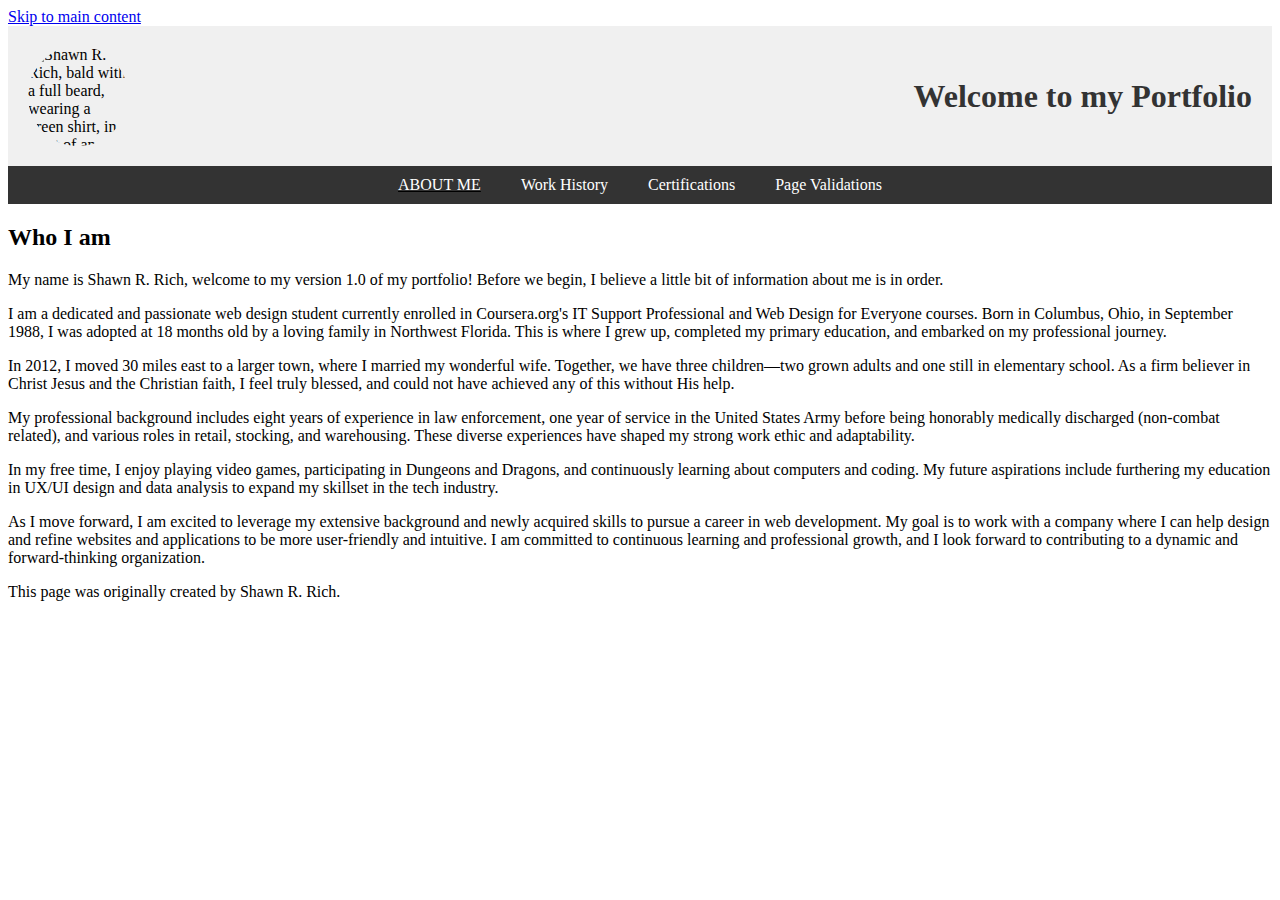
==== index.html @ 4244ed7b "Add files via upload" ====
<!DOCTYPE html>
<html lang="en-us">
 <head>
	<meta charset="UTF-8">
	<meta name="viewport" content="width=device-width, initial-scale=1.0">
	<title>Portfolio</title>
	<link rel="stylesheet" href="stylesheet/style.css">  
	<link rel="stylesheet" href="stylesheet/breakpoints.css">
<script src = "stylesheet/script.js"></script>
</head>
<body>
<a href="#main_content"> Skip to main content</a>
	<header>
		<div class="banner">
			<img src="https://scontent-atl3-2.xx.fbcdn.net/v/t39.30808-1/467441657_9665792896770685_7597785562860785062_n.jpg?stp=dst-jpg_s480x480_tt6&_nc_cat=111&ccb=1-7&_nc_sid=e99d92&_nc_ohc=3hFImm5YJXAQ7kNvgHL4ANi&_nc_zt=24&_nc_ht=scontent-atl3-2.xx&_nc_gid=AL3trr3s9cuyc8L6Xq1p_Du&oh=00_AYDl9nlKV0I5ji5MBAZLatTsweMah8AaHLDCBddwOY5kDg&oe=67A18B40" alt="Shawn R. Rich, bald with a full beard, wearing a green shirt, in front of an off-white background">
			<h1>Welcome to my Portfolio</h1>
		</div>
		<nav class="navbar">
			<ul>
				<li class="current"><a href="index.html">About Me</a></li>
				<li><a href="workHistory.html">Work History</a></li>
				<li><a href="certifications.html">Certifications</a></li>
				<li><a href="validation.html">Page Validations</a></li>
			</ul>
		</nav>
	</header>
<main id="main_content">
	<div class="about">
		<h2>Who I am</h2>
			<p>My name is Shawn R. Rich, welcome to my version 1.0 of my portfolio! Before we begin, I believe a little bit of information about me is in order.</p> 
			<p>I am a dedicated and passionate web design student currently enrolled in Coursera.org's IT Support Professional and Web Design for Everyone courses. Born in Columbus, Ohio, in September 1988, I was adopted at 18 months old by a loving family in Northwest Florida. This is where I grew up, completed my primary education, and embarked on my professional journey.</p>
			<p>In 2012, I moved 30 miles east to a larger town, where I married my wonderful wife. Together, we have three children—two grown adults and one still in elementary school. As a firm believer in Christ Jesus and the Christian faith, I feel truly blessed, and could not have achieved any of this without His help.</p>
			<p>My professional background includes eight years of experience in law enforcement, one year of service in the United States Army before being honorably medically discharged (non-combat related), and various roles in retail, stocking, and warehousing. These diverse experiences have shaped my strong work ethic and adaptability.</p>
			<p>In my free time, I enjoy playing video games, participating in Dungeons and Dragons, and continuously learning about computers and coding. My future aspirations include furthering my education in UX/UI design and data analysis to expand my skillset in the tech industry.</p>
			<p>As I move forward, I am excited to leverage my extensive background and newly acquired skills to pursue a career in web development. My goal is to work with a company where I can help design and refine websites and applications to be more user-friendly and intuitive. I am committed to continuous learning and professional growth, and I look forward to contributing to a dynamic and forward-thinking organization.</p>
	</div>
</main>
<footer>
	<p>This page was originally created by Shawn R. Rich.</p>
</footer>

</body>
</html>
---- stylesheet/style.css ----
.banner {
    display: flex;
    align-items: center;
    justify-content: space-between;
    background-color: #f0f0f0;
    padding: 20px;
}

.banner img {
    border-radius: 50%;
    width: 100px;
    height: 100px;
}

.banner h1 {
    margin-left: 20px;
    font-size: 2rem;
    color: #333;
}

.navbar {
    display: flex;
    justify-content: center; 
    background-color: #333;
	position: relative;

}

.navbar ul {
    list-style: none;
    padding: 0;
    margin: 0;
    display: flex;
}

.navbar ul li {
    margin: 0 10px;
}

.navbar ul li a {
    color: white;
    text-decoration: none;
    padding: 10px;
    display: block;
}

.current {
    text-transform: uppercase;
    text-decoration: underline;
    background-color: transparent;
}

.grid{
	display: flex;
	flex-wrap: wrap;
	gap: 10px;
}
	
.grid img{
	width: 45%;
	height: auto;
	border: 1px solid black;
	object-fit: fit;
	transition: transform 0.3s ease-in-out;
}

#history{
	text-align: center;
	border: 1px solid black;
	padding: 2vw;
	margin: 3vw;
	background-color: #8080801f;
}

#certs{
	border: 5px solid black;
	padding: 1vw;
	margin: 2vw;
	background-color: #8080801f;
}

#cert_descriptions{
	border: 1px solid black;
	padding: 1vw;
	margin: 1vw;
	background-color: #8080801f;
}

#proof{
	border: 5px solid black;
	padding: 1vw;
	margin: 2vw;
	background-color: #8080801f;
}
	
@media (prefers-reduced-motion: reduce) {
        animation: none;
        transition: none;
        scroll-behavior: auto;
    }
}

@media (prefers-color-scheme: dark) {
    body {
        background-color: #121212;
        color: #e0e0e0;
    }

    #history, #certs, #cert_descriptions {
        border: 1px solid #e0e0e0;
        background-color: #333;
    }

    .navbar {
        background-color: #333;
    }

    .navbar ul li a {
        color: #e0e0e0;
    }

    .banner {
        background-color: #333;
    }

    .banner h1 {
        color: #e0e0e0;
    }

    .banner img {
        border: 1px solid #e0e0e0;
    }
}
---- stylesheet/breakpoints.css ----
@media screen and (min-width: 762px) {
    .grid img {
        width: 30%; 
    }
}

@media screen and (min-width: 1439px) {
    .grid img {
        width: 22.5%; 
    }
	
}

@media screen and (min-width: 1919px) {
    .grid img {
        width: 20%; 
    }
}
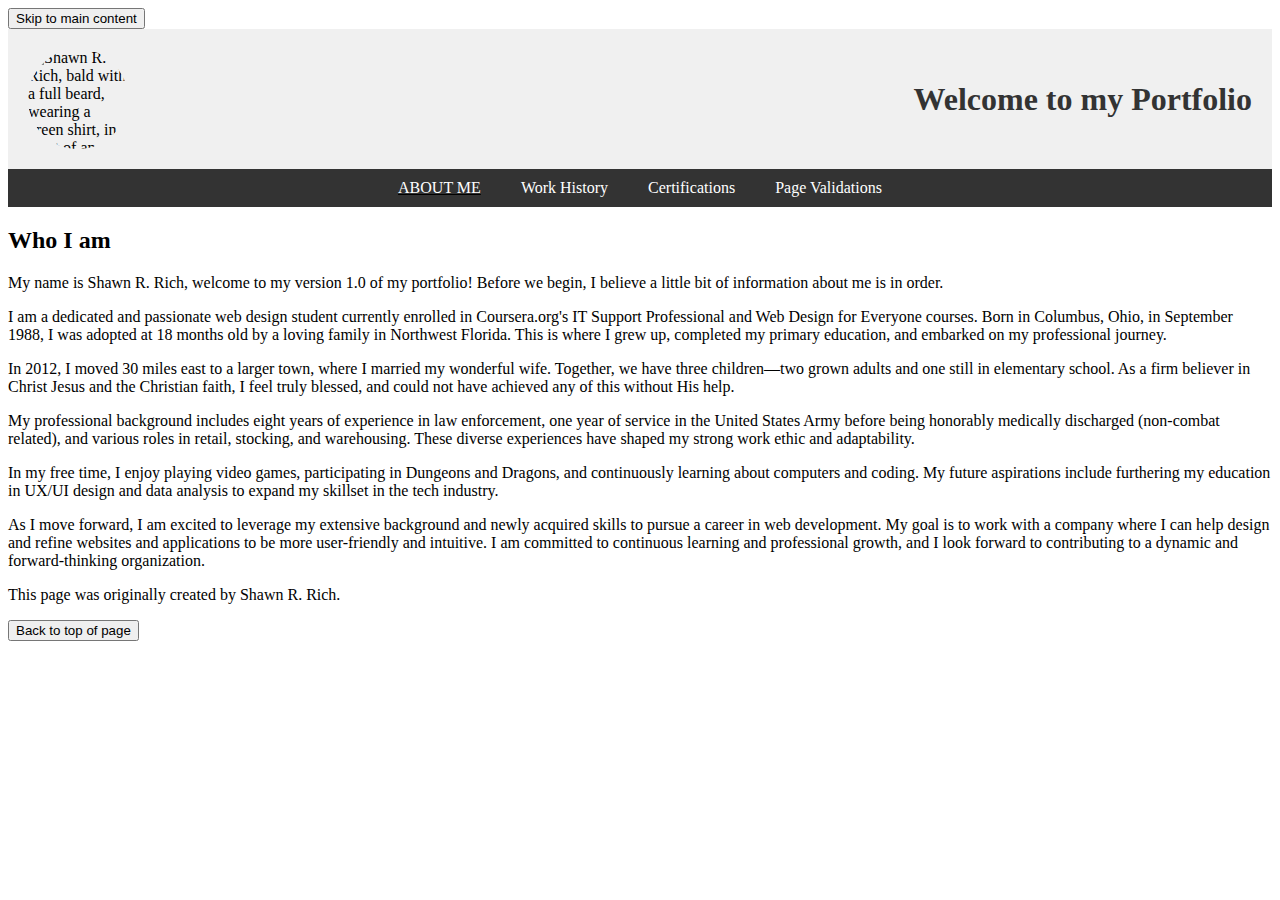
==== commit ed5618e6: "Update index.html" ====
--- a/index.html
+++ b/index.html
@@ -8,8 +8,9 @@
 	<link rel="stylesheet" href="stylesheet/breakpoints.css">
 <script src = "stylesheet/script.js"></script>
 </head>
-<body>
-<a href="#main_content"> Skip to main content</a>
+<body id="Top">
+<button id="skipButton" onclick="location.href='#main_content'">Skip to main content</button>
+
 	<header>
 		<div class="banner">
 			<img src="https://scontent-atl3-2.xx.fbcdn.net/v/t39.30808-1/467441657_9665792896770685_7597785562860785062_n.jpg?stp=dst-jpg_s480x480_tt6&_nc_cat=111&ccb=1-7&_nc_sid=e99d92&_nc_ohc=3hFImm5YJXAQ7kNvgHL4ANi&_nc_zt=24&_nc_ht=scontent-atl3-2.xx&_nc_gid=AL3trr3s9cuyc8L6Xq1p_Du&oh=00_AYDl9nlKV0I5ji5MBAZLatTsweMah8AaHLDCBddwOY5kDg&oe=67A18B40" alt="Shawn R. Rich, bald with a full beard, wearing a green shirt, in front of an off-white background">
@@ -37,6 +38,7 @@
 </main>
 <footer>
 	<p>This page was originally created by Shawn R. Rich.</p>
+	<button id="skipButton" onclick="location.href='#Top'">Back to top of page</button>
 </footer>
 
 </body>
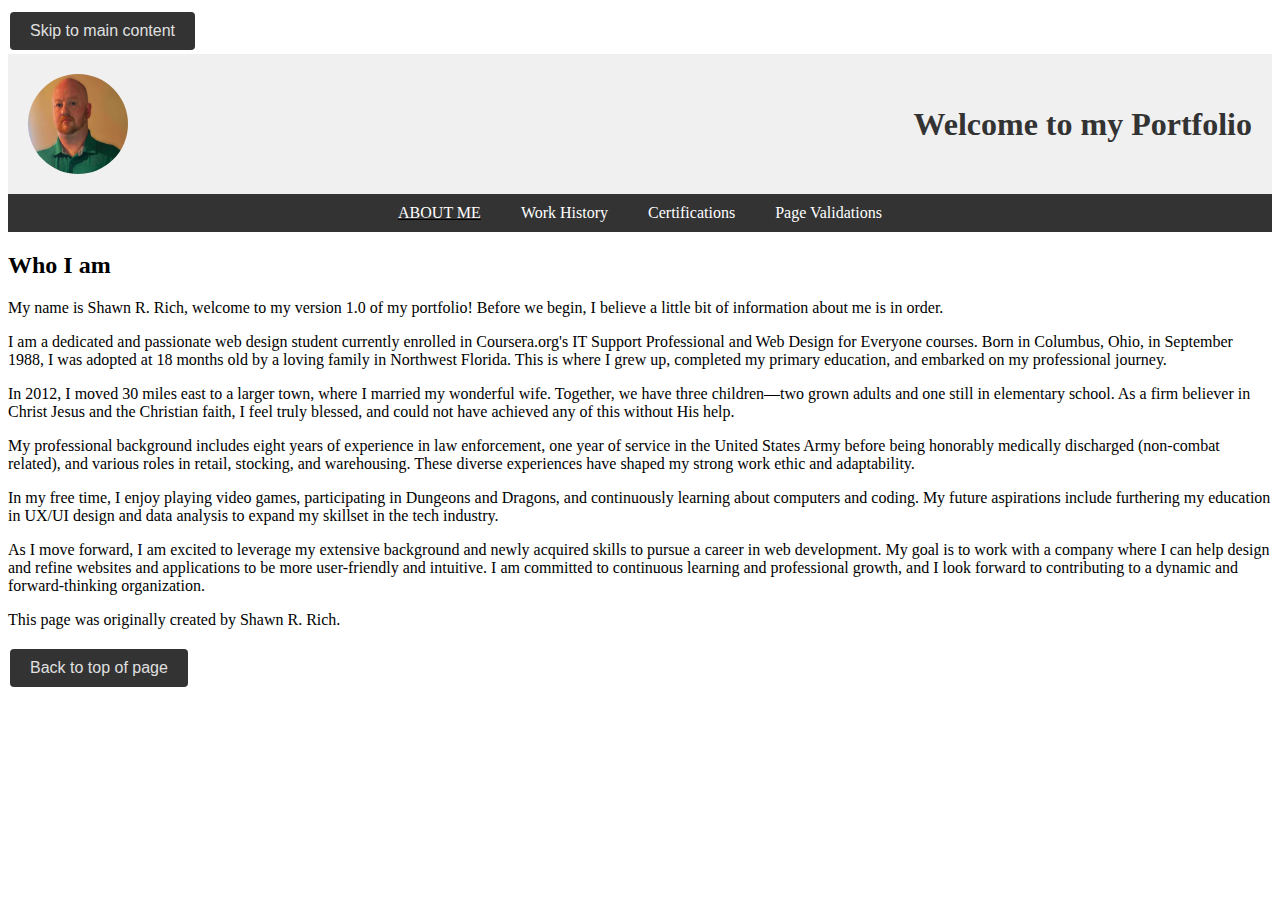
==== commit 726ef154: "Update index.html" ====
--- a/index.html
+++ b/index.html
@@ -13,7 +13,7 @@
 
 	<header>
 		<div class="banner">
-			<img src="https://scontent-atl3-2.xx.fbcdn.net/v/t39.30808-1/467441657_9665792896770685_7597785562860785062_n.jpg?stp=dst-jpg_s480x480_tt6&_nc_cat=111&ccb=1-7&_nc_sid=e99d92&_nc_ohc=3hFImm5YJXAQ7kNvgHL4ANi&_nc_zt=24&_nc_ht=scontent-atl3-2.xx&_nc_gid=AL3trr3s9cuyc8L6Xq1p_Du&oh=00_AYDl9nlKV0I5ji5MBAZLatTsweMah8AaHLDCBddwOY5kDg&oe=67A18B40" alt="Shawn R. Rich, bald with a full beard, wearing a green shirt, in front of an off-white background">
+			<img src="images/headshotEdit.png" alt="Shawn R. Rich, bald with a full beard, wearing a green shirt, in front of an off-white background">
 			<h1>Welcome to my Portfolio</h1>
 		</div>
 		<nav class="navbar">
--- a/stylesheet/style.css
+++ b/stylesheet/style.css
@@ -1,3 +1,21 @@
+#skipButton {
+    background-color: #333;
+    color: #e0e0e0;
+    border: none;
+    padding: 10px 20px;
+    text-align: center;
+    text-decoration: none;
+    display: inline-block;
+    font-size: 16px;
+    margin: 4px 2px;
+    cursor: pointer;
+    border-radius: 4px;
+}
+
+#skipButton:hover {
+    background-color: #555;
+}
+
 .banner {
     display: flex;
     align-items: center;
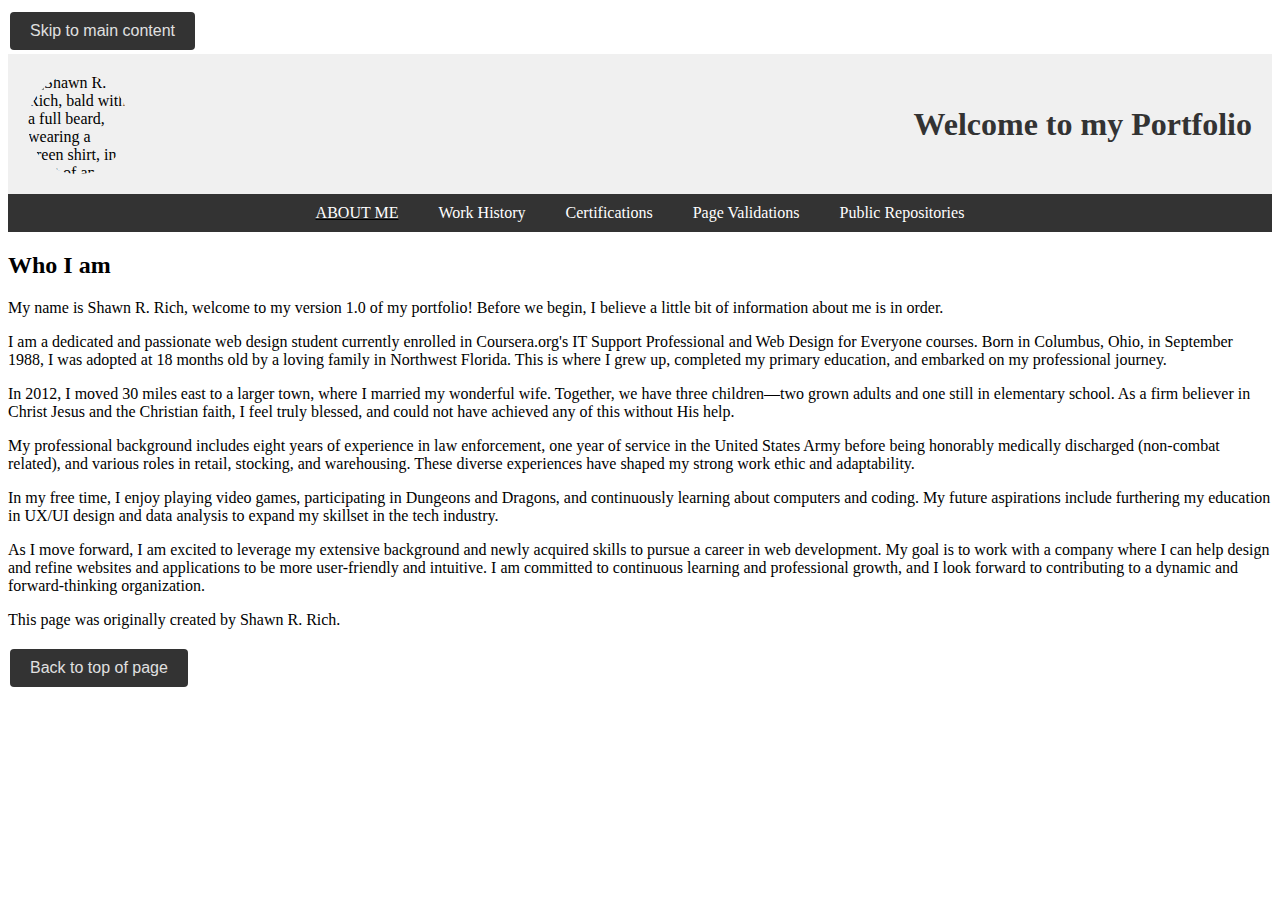
==== commit 2a9de161: "Update index.html" ====
--- a/index.html
+++ b/index.html
@@ -13,7 +13,7 @@
 
 	<header>
 		<div class="banner">
-			<img src="images/headshotEdit.png" alt="Shawn R. Rich, bald with a full beard, wearing a green shirt, in front of an off-white background">
+			<img src="https://scontent-atl3-2.xx.fbcdn.net/v/t39.30808-1/467441657_9665792896770685_7597785562860785062_n.jpg?stp=dst-jpg_s480x480_tt6&_nc_cat=111&ccb=1-7&_nc_sid=e99d92&_nc_ohc=3hFImm5YJXAQ7kNvgHL4ANi&_nc_zt=24&_nc_ht=scontent-atl3-2.xx&_nc_gid=AL3trr3s9cuyc8L6Xq1p_Du&oh=00_AYDl9nlKV0I5ji5MBAZLatTsweMah8AaHLDCBddwOY5kDg&oe=67A18B40" alt="Shawn R. Rich, bald with a full beard, wearing a green shirt, in front of an off-white background">
 			<h1>Welcome to my Portfolio</h1>
 		</div>
 		<nav class="navbar">
@@ -22,6 +22,7 @@
 				<li><a href="workHistory.html">Work History</a></li>
 				<li><a href="certifications.html">Certifications</a></li>
 				<li><a href="validation.html">Page Validations</a></li>
+				<li><a href="repositories.html">Public Repositories</a></li>
 			</ul>
 		</nav>
 	</header>
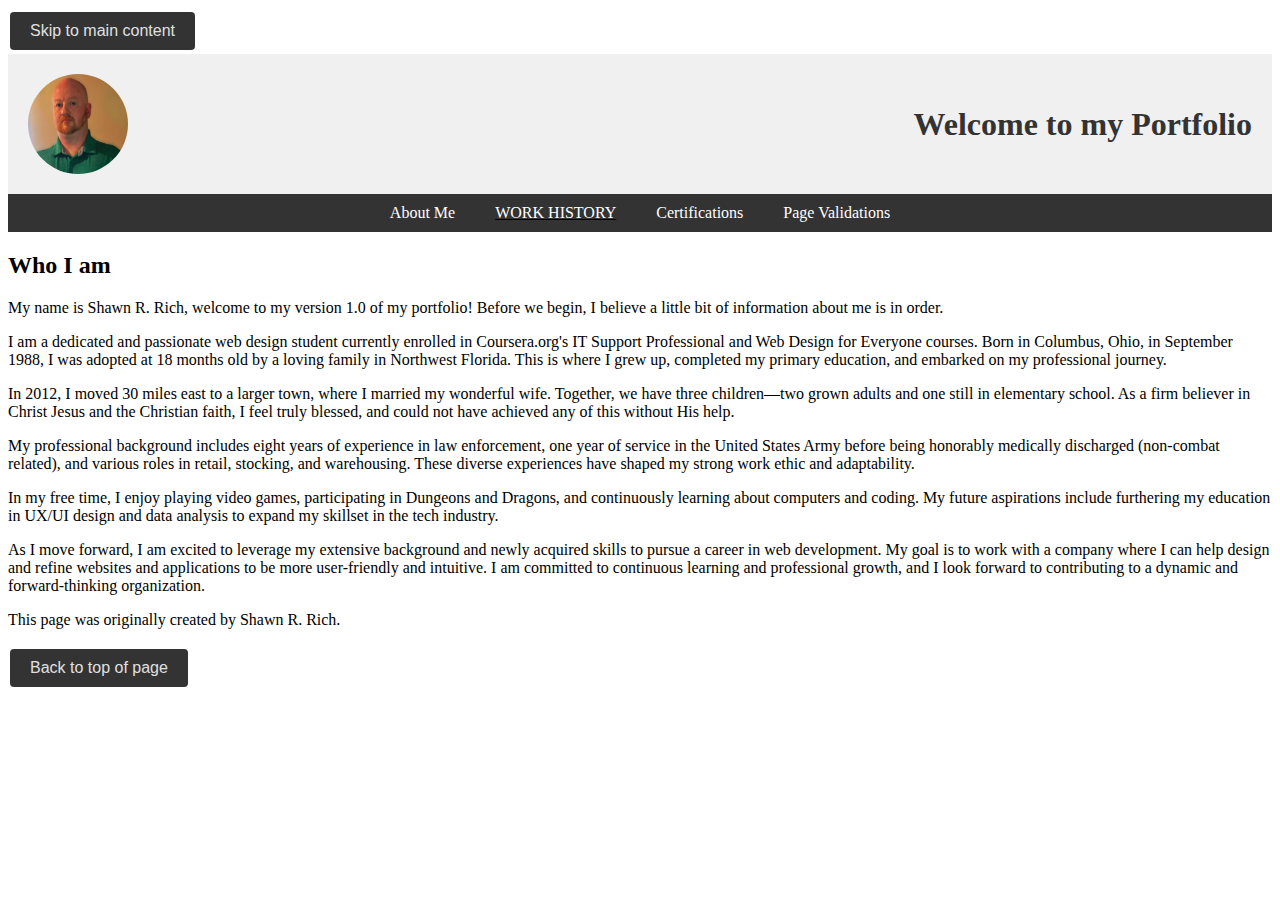
==== commit 27955ae2: "Update index.html" ====
--- a/index.html
+++ b/index.html
@@ -10,19 +10,17 @@
 </head>
 <body id="Top">
 <button id="skipButton" onclick="location.href='#main_content'">Skip to main content</button>
-
-	<header>
+<header>
 		<div class="banner">
-			<img src="https://scontent-atl3-2.xx.fbcdn.net/v/t39.30808-1/467441657_9665792896770685_7597785562860785062_n.jpg?stp=dst-jpg_s480x480_tt6&_nc_cat=111&ccb=1-7&_nc_sid=e99d92&_nc_ohc=3hFImm5YJXAQ7kNvgHL4ANi&_nc_zt=24&_nc_ht=scontent-atl3-2.xx&_nc_gid=AL3trr3s9cuyc8L6Xq1p_Du&oh=00_AYDl9nlKV0I5ji5MBAZLatTsweMah8AaHLDCBddwOY5kDg&oe=67A18B40" alt="Shawn R. Rich, bald with a full beard, wearing a green shirt, in front of an off-white background">
+			<img src="images/headshotEdit.png" alt="Shawn R. Rich, bald with a full beard, wearing a green shirt, in front of an off-white background">
 			<h1>Welcome to my Portfolio</h1>
 		</div>
 		<nav class="navbar">
 			<ul>
-				<li class="current"><a href="index.html">About Me</a></li>
-				<li><a href="workHistory.html">Work History</a></li>
+				<li><a href="index.html">About Me</a></li>
+				<li class="current"><a href="workHistory.html">Work History</a></li>
 				<li><a href="certifications.html">Certifications</a></li>
 				<li><a href="validation.html">Page Validations</a></li>
-				<li><a href="repositories.html">Public Repositories</a></li>
 			</ul>
 		</nav>
 	</header>
